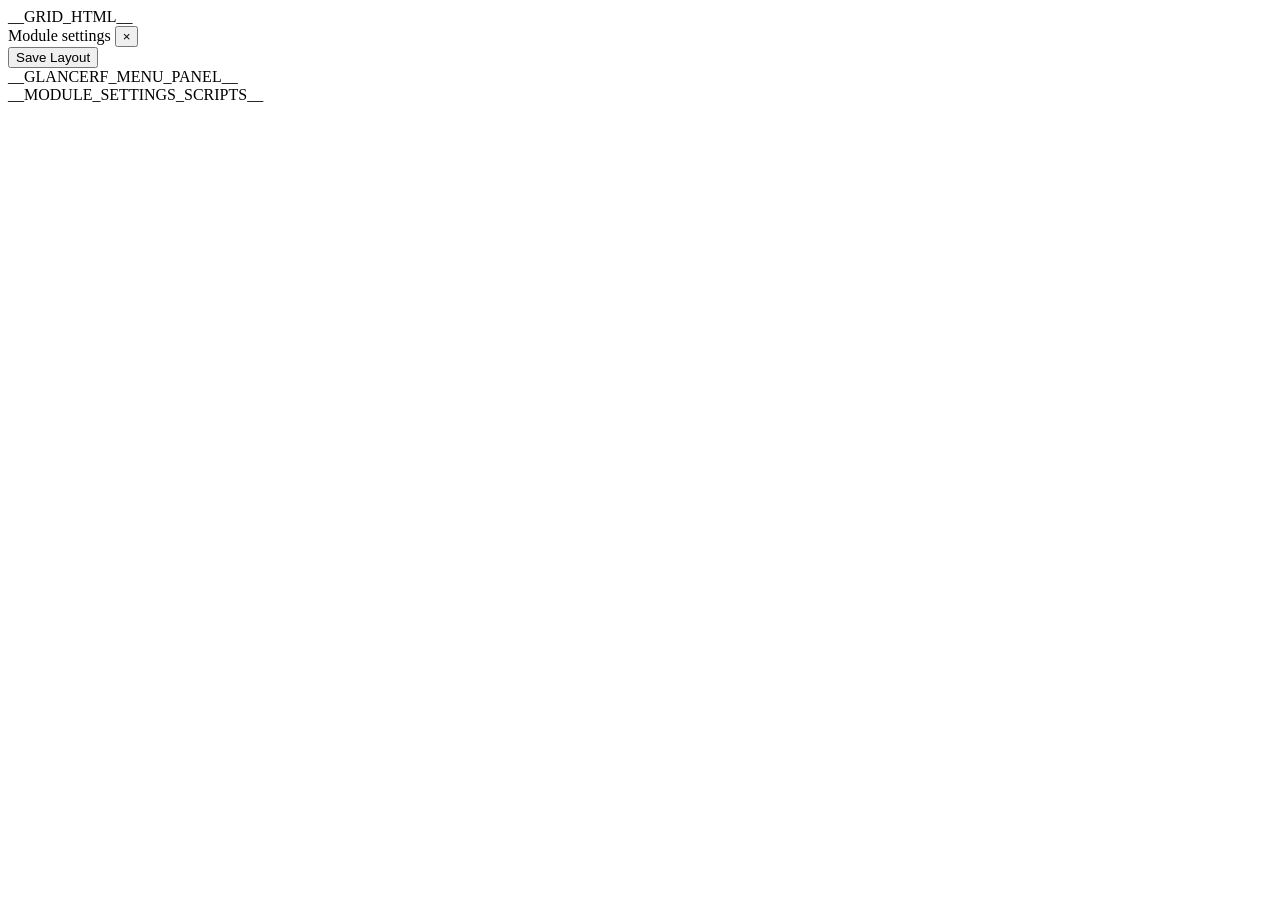
==== glancerf/web/templates/layout/index.html @ 717b2ed7 "Initial Upload" ====
<!DOCTYPE html>
<html lang="en">
<head>
    <meta charset="UTF-8">
    <meta name="viewport" content="width=device-width, initial-scale=1.0">
    <title>GlanceRF - Layout Configurator</title>
    <link rel="icon" href="/logo.png" type="image/png">
    <link rel="stylesheet" href="/static/css/pages.css?v=__CACHE_BUST__">
    <link rel="stylesheet" href="/static/css/layout.css?v=__CACHE_BUST__">
    <link rel="stylesheet" href="/static/css/menu.css?v=__CACHE_BUST__">
    <style>
        .grid-layout { __GRID_CSS__ }
    </style>
</head>
<body>
    <div id="conflict-resolution-container"></div>
    <div id="aspect-container">
        <div class="grid-layout">
            __GRID_HTML__
        </div>
    </div>

    <div id="layout-cell-settings-modal" class="layout-cell-settings-modal" aria-hidden="true" role="dialog" aria-modal="true" aria-labelledby="layout-cell-settings-modal-title">
        <div class="layout-cell-settings-modal-backdrop"></div>
        <div class="layout-cell-settings-modal-panel">
            <div class="layout-cell-settings-modal-header">
                <span id="layout-cell-settings-modal-title">Module settings</span>
                <button type="button" id="layout-cell-settings-modal-close" class="layout-cell-settings-modal-close" aria-label="Close">×</button>
            </div>
            <div id="layout-cell-settings-modal-body" class="layout-cell-settings-modal-body"></div>
        </div>
    </div>

    <button class="save-button" id="save-button">Save Layout</button>

    <div id="glancerf-menu" role="dialog" aria-modal="true" aria-label="Menu">
        <div class="glancerf-menu-overlay" id="glancerf-menu-overlay"></div>
        <div class="glancerf-menu-panel">
__GLANCERF_MENU_PANEL__
        </div>
    </div>

    <script>
        (function() {
            var params = new URLSearchParams(window.location.search);
            var desktop = params.get('desktop') === 'true' || navigator.userAgent.indexOf('QtWebEngine') !== -1;
            document.body.classList.add(desktop ? 'layout-desktop-mode' : 'layout-browser-mode');
            window._layoutIsDesktop = desktop;
        })();
        window.LAYOUT_CONFIG = {
            "grid_columns": __GRID_COLUMNS__,
            "grid_rows": __GRID_ROWS__,
            "module_settings_by_cell": __MODULE_SETTINGS_BY_CELL_JSON__,
            "modules_settings_schema": __MODULES_SETTINGS_SCHEMA_JSON__,
            "module_colors": __MODULE_COLORS_JSON__,
            "setup_callsign": __SETUP_CALLSIGN_JSON__,
            "setup_location": __SETUP_LOCATION_JSON__,
            "conflicts": __CONFLICT_DATA_JSON__,
            "map_instance_list": __MAP_INSTANCE_LIST_JSON__
        };
    </script>
    <script src="/static/js/menu.js?v=__CACHE_BUST__"></script>
    <script src="/static/js/conflict-resolution.js?v=__CACHE_BUST__"></script>
    <script src="/static/js/layout.js?v=__CACHE_BUST__"></script>
    __MODULE_SETTINGS_SCRIPTS__
</body>
</html>
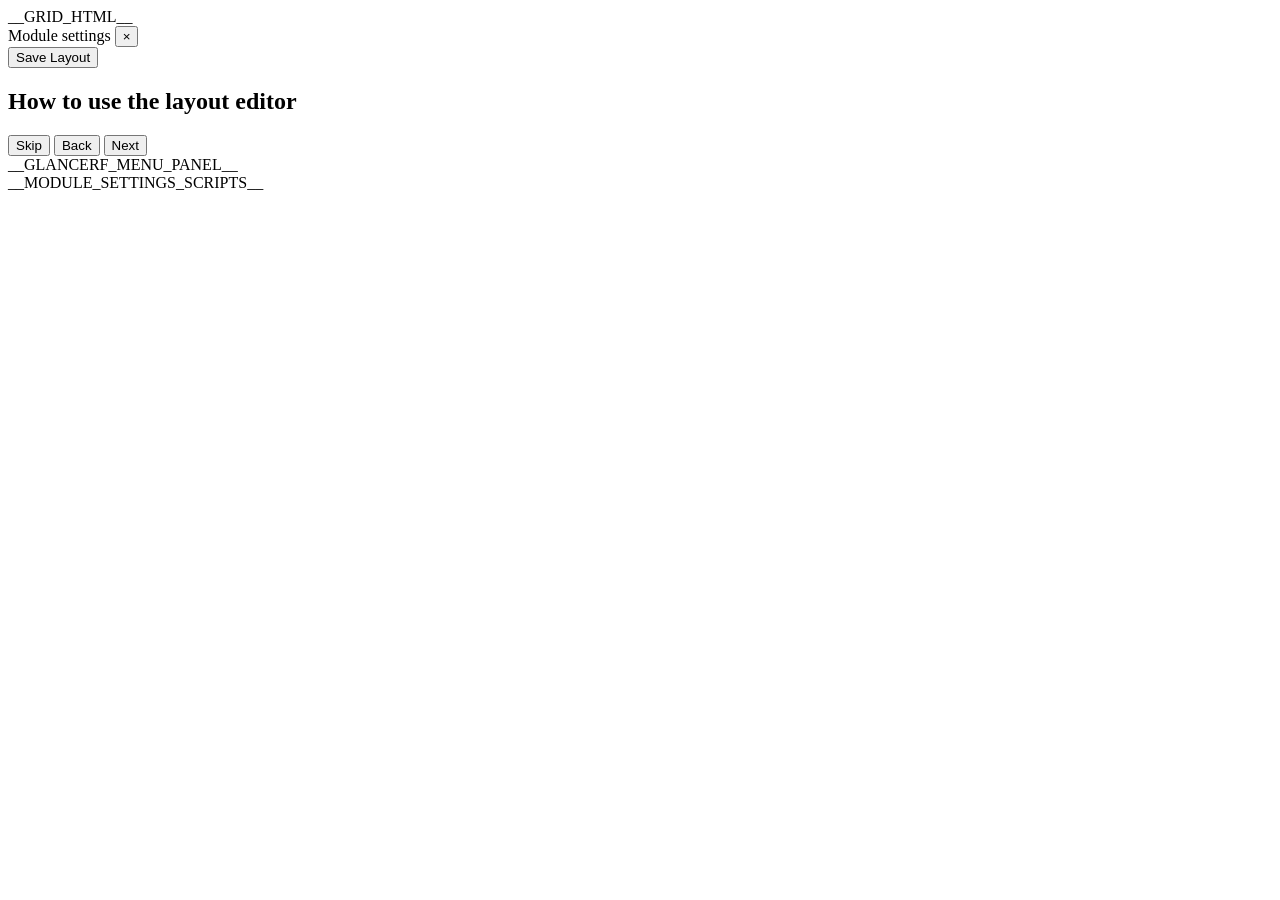
==== commit 080efbf3: "Dev Test" ====
--- a/glancerf/web/templates/layout/index.html
+++ b/glancerf/web/templates/layout/index.html
@@ -33,6 +33,18 @@
 
     <button class="save-button" id="save-button">Save Layout</button>
 
+    <div id="layout-tour-root" class="layout-tour-root layout-tour-hidden" aria-hidden="true">
+        <div class="layout-tour-panel" role="region" aria-labelledby="layout-tour-title">
+            <h2 class="layout-tour-title" id="layout-tour-title">How to use the layout editor</h2>
+            <p class="layout-tour-body" id="layout-tour-body"></p>
+            <div class="layout-tour-actions">
+                <button type="button" id="layout-tour-skip" class="layout-tour-btn layout-tour-skip">Skip</button>
+                <button type="button" id="layout-tour-back" class="layout-tour-btn">Back</button>
+                <button type="button" id="layout-tour-next" class="layout-tour-btn layout-tour-primary">Next</button>
+            </div>
+        </div>
+    </div>
+
     <div id="glancerf-menu" role="dialog" aria-modal="true" aria-label="Menu">
         <div class="glancerf-menu-overlay" id="glancerf-menu-overlay"></div>
         <div class="glancerf-menu-panel">
@@ -56,7 +68,8 @@
             "setup_callsign": __SETUP_CALLSIGN_JSON__,
             "setup_location": __SETUP_LOCATION_JSON__,
             "conflicts": __CONFLICT_DATA_JSON__,
-            "map_instance_list": __MAP_INSTANCE_LIST_JSON__
+            "map_instance_list": __MAP_INSTANCE_LIST_JSON__,
+            "show_layout_tour": __SHOW_LAYOUT_TOUR_JSON__
         };
     </script>
     <script src="/static/js/menu.js?v=__CACHE_BUST__"></script>
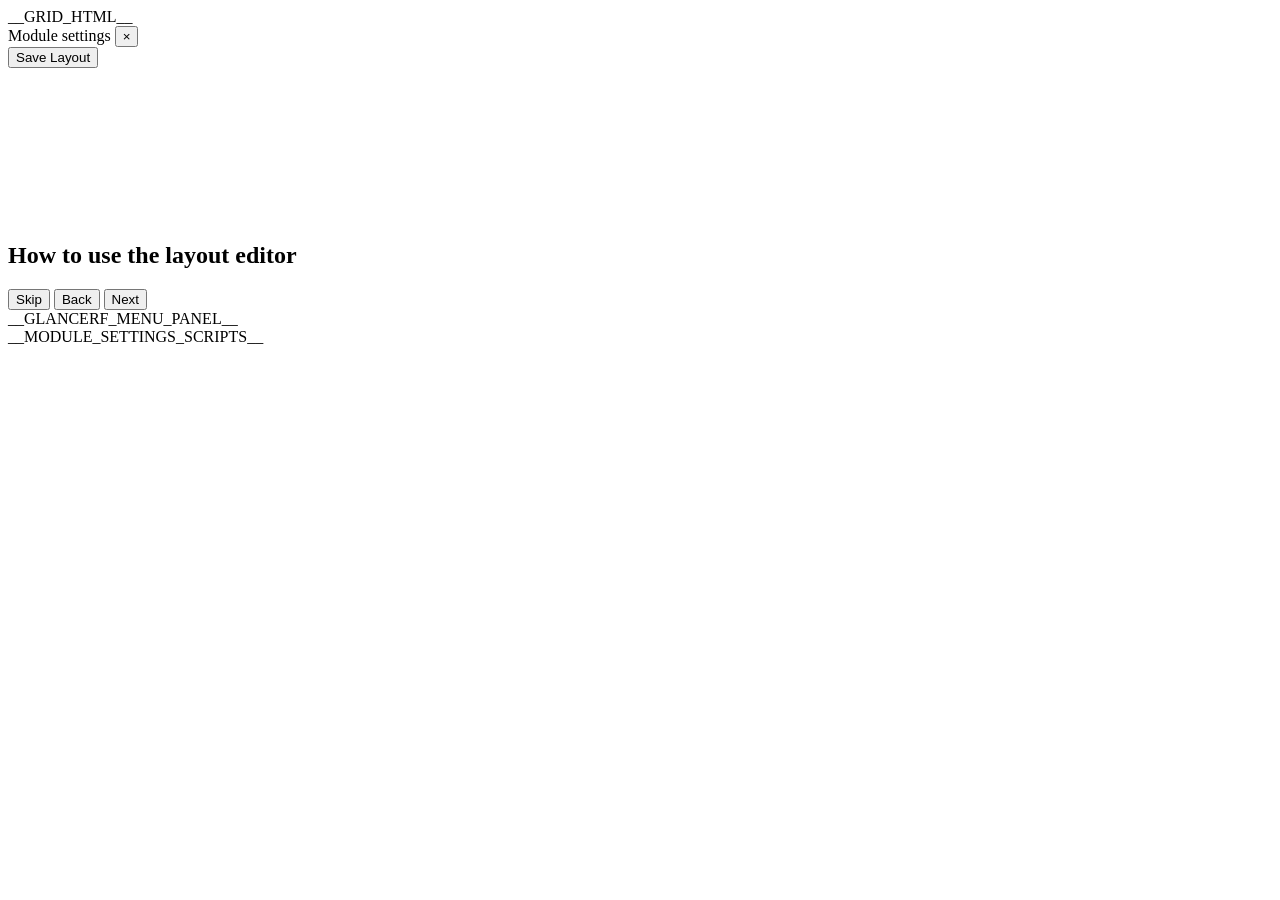
==== commit 12e008b4: "Training Improvements" ====
--- a/glancerf/web/templates/layout/index.html
+++ b/glancerf/web/templates/layout/index.html
@@ -34,6 +34,9 @@
     <button class="save-button" id="save-button">Save Layout</button>
 
     <div id="layout-tour-root" class="layout-tour-root layout-tour-hidden" aria-hidden="true">
+        <svg class="layout-tour-spotlight-svg" id="layout-tour-spotlight-svg" xmlns="http://www.w3.org/2000/svg" aria-hidden="true" focusable="false" width="100%" height="100%">
+            <path id="layout-tour-spotlight-path" class="layout-tour-spotlight-path" fill="rgba(0,0,0,0.78)" fill-rule="evenodd"></path>
+        </svg>
         <div class="layout-tour-panel" role="region" aria-labelledby="layout-tour-title">
             <h2 class="layout-tour-title" id="layout-tour-title">How to use the layout editor</h2>
             <p class="layout-tour-body" id="layout-tour-body"></p>
